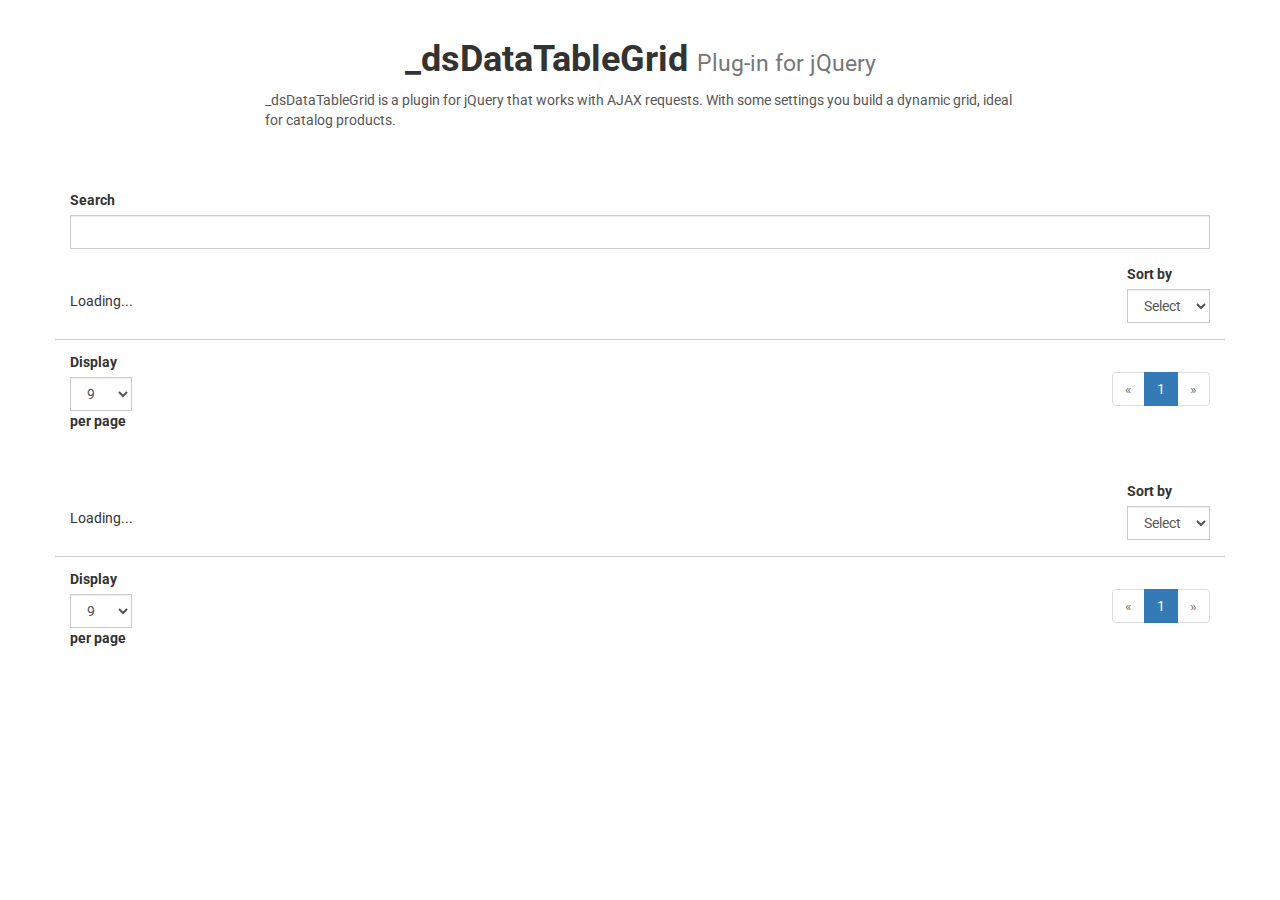
==== exemple.html @ 98ac680f "Version 0.6.5" ====
<!--
 *
 * DevelopScript - DataTableGrid v0.6.5 (http://developscript.com)
 *
 * Licensed under the MIT license.
 *
 * @file    index.html
 * @author  Rafael Pegorari
 * @date    29/09/2015
 *
 * ====== Required ======
 * This code was developed based on jQuery v2.1.4.
 * More informations
 * jQuery url: https://jquery.com/
 *
 -->

<!DOCTYPE html>
<html lang="en">
<head>
    <meta charset="UTF-8">
    <title>_dsDataTableGrid | Plug-in for jQuery</title>
    <meta name="description" content="_dsDataTableGrid is a plugin for jQuery that works with AJAX requests. With some settings you build a dynamic grid, ideal for catalog products.">
    <link href='https://fonts.googleapis.com/css?family=Roboto:400,700,500' rel='stylesheet' type='text/css'>
    <link href="lib/bootstrap-3.3.5/css/bootstrap.css" rel="stylesheet">
    <link href="style.css" rel="stylesheet">
</head>
<body>

<div class="container">
    <div class="row">

        <div class="col-md-8 title center-block">
            <h1>_dsDataTableGrid
                <small>Plug-in for jQuery</small>
            </h1>
            <p> _dsDataTableGrid is a plugin for jQuery that works with AJAX requests. With some settings you build a dynamic grid, ideal for catalog products.</p>
        </div>
    </div>

    <div class="row">
        <div class="col-md-12">

            <!-- id that is passed to the plugin, id="list_grid" -->
            <div id="list_grid">
                <div class="row">
                    <div class="col-md-12">
                        <div class="form-group">
                            <label class="control-label">Search</label>

                            <!-- input search, name="_dsSearch" -->
                            <input class="form-control" name="_dsSearch">
                        </div>

                    </div>
                </div>

                <div class="row border-bottom">
                    <div class="col-md-6">

                        <!-- It shows the total records, name="_dsTotais" -->
                        <div name="_dsTotais" class="total"></div>
                    </div>
                    <div class="col-md-6">
                        <div class="form-group pull-right">
                            <label class="control-label">Sort by</label>

                            <!-- select order, name="_dsOrder" -->
                            <select class="form-control" name="_dsOrder">
                                <option value="">Select</option>
                                <option value="ASC">a-z</option>
                                <option value="DESC">z-a</option>
                            </select>
                        </div>
                    </div>
                </div>

                <div class="row">
                    <div class="col-md-12">
                        <div class="row">
                            <div class="col-md-4">
                                <div class="form-group pull-left">
                                    <label class="control-label">Display</label>

                                    <!-- select records per page, name="_dsRecords" -->
                                    <select class="form-control" name="_dsRecords">
                                        <option value="9">9</option>
                                        <option value="18">18</option>
                                        <option value="27">27</option>
                                    </select>
                                    <label class="control-label">per page</label>
                                </div>
                            </div>
                            <div class="col-md-8">
                                <nav>

                                    <!-- ul pagination, name="_dsPagination" -->
                                    <ul class="pagination pull-right" name="_dsPagination"></ul>
                                </nav>
                            </div>
                        </div>
                    </div>
                </div>

                <!-- list box that is handled in the constructor function, id="grid" -->
                <div id="grid" class="box_list"></div>

                <!-- box not found, it is handled in not_found function. id="not_found" -->
                <div class="row not_found" id="not_found">
                    <div class="col-md-12">
                        <h1>No products were found.</h1>
                    </div>
                </div>

                <div class="row border-bottom">
                    <div class="col-md-6">

                        <!-- It shows the total records, name="_dsTotais" -->
                        <div name="_dsTotais" class="total"></div>
                    </div>
                    <div class="col-md-6">
                        <div class="form-group pull-right">
                            <label class="control-label">Sort by</label>

                            <!-- select order, name="_dsOrder" -->
                            <select class="form-control" name="_dsOrder">
                                <option value="">Select</option>
                                <option value="ASC">a-z</option>
                                <option value="DESC">z-a</option>
                            </select>
                        </div>
                    </div>
                </div>

                <div class="row">
                    <div class="col-md-12">
                        <div class="row">
                            <div class="col-md-4">
                                <div class="form-group pull-left">
                                    <label class="control-label">Display</label>

                                    <!-- select records per page, name="_dsRecords" -->
                                    <select class="form-control" name="_dsRecords">
                                        <option value="9">9</option>
                                        <option value="18">18</option>
                                        <option value="27">27</option>
                                    </select>
                                    <label class="control-label">per page</label>
                                </div>
                            </div>
                            <div class="col-md-8">

                                <!-- ul pagination, name="_dsPagination" -->
                                <ul class="pagination pull-right" name="_dsPagination"></ul>
                            </div>
                        </div>
                    </div>
                </div>
            </div>

        </div>
    </div>
</div>

<script src="lib/jquery-2.1.4.js"></script>
<script src="dsDataTableGrid.js"></script>
<script>
    (function ($) {
        /*
            ====== Function contruct ======
            Parameter "data" is returned from the back-end is a reference of the field array.
        */
        var contruct_grid = function (data) {
            $('#not_found').hide();
            $('#grid').show();

            $('#grid').html('');
            var html = [];
            html.push('<div class="row">');
            html.push('<div class="col-md-12">');
            html.push('<div class="row">');
            $.each(data, function (index, value) {
                html.push('<div class="col-md-4 col-sm-6 col-xs-12 produto">');

                    html.push('<a href="javascript:;">');
                        html.push('<div class="hover">');
                            html.push('<div class="img">');
                                html.push('<img src="http://php.developscript.com/jquery_dsdatatablegrid/img/' + value['id'] + '.png" />');
                            html.push('</div>');
                            html.push('<div class="desc">');
                                html.push('<h3>' + value['name'] + '</h3>');
                            html.push('</div>');
                            html.push('<div class="price">');
                                html.push('<h3>$ ' + value['price'] + '</h3>');
                            html.push('</div>');
                        html.push('</div>');
                        html.push('<div class="link">');
                            html.push('<span class="btn btn-primary btn-ver">Ver</span>');
                        html.push('</div>');
                    html.push('</a>');

                html.push('</div>')
            });
            html.push('</div>');
            html.push('</div>');
            html.push('</div>');
            $(html.join('')).appendTo($('#grid'));
        };

        /*
            ====== Function not found records ======
            Parameter "data" is returned from the back-end makes reference to every request.
         */
        var not_found = function (data) {
            $('#not_found').show();
            $('#grid').hide();
        };

        $(function () {

            /*
                ====== Default setting ======
                labelTotal: {
                    active: true,
                    showing: 'Showing',
                    to: 'to',
                    of: 'of',
                    entries: 'entries',
                    loading: 'Loading...',
                    filter: 'Filter',
                    values_in_total: 'values ​​in total',
                    records_not_found: 'Records not found.'
                },
                search: {
                    active: true,
                    autosearch: true
                },
                recordsPage: {
                    active: true
                },
                pagination: {
                    active: true
                },
                order: {
                    active: true
                },
                _dsEmtName: {
                    records: '_dsRecords',
                    pagination: '_dsPagination',
                    search: '_dsSearch',
                    totais: '_dsTotais',
                    order: '_dsOrder'
                }


                ====== All settings ======
                $('#list_grid').dsDataTable({
                    labelTotal: {
                        active: true || false,
                        showing: '*********',
                        to: '***',
                        of: '***',
                        entries: '*********',
                        loading: '*********',
                        filter: '*********',
                        values_in_total: '*********',
                        records_not_found: '*********'
                    },
                    search: {
                        active: true || false,
                        autosearch: true || false
                    },
                    recordsPage: {
                        active: true || false
                    },
                    pagination: {
                        active: true || false
                    },
                    order: {
                        active: true || false
                    },
                    _dsEmtName: {
                        records: '*********',
                        pagination: '*********',
                        search: '*********',
                        totais: '*********',
                        order: '*********'
                    },
                    // ==== required ====
                    ajax: {
                        url: '*********',
                        type: 'POST||GET|| ...',
                        addData: {yourData: 'yourValue'} // ==== optional ====
                    },
                    // ==== required ====
                    constructor: {
                        found: contruct_grid,
                        not_found: not_found // ==== optional ====
                    }
                });
            */
            /*
                ====== Call the plugin ======
            */
            $('#list_grid').dsDataTable({
                ajax: {
                    url: 'http://php.developscript.com/jquery_dsdatatablegrid/ajaxPDO.php',
                    type: 'POST',
                    addData: {yourData: 'yourValue'}
                },
                constructor: {
                    found: contruct_grid,
                    not_found: not_found
                }
            });

        });

    })(jQuery);
</script>
</body>
</html>
---- style.css ----
/* !
 *
 * DevelopScript - DataTableGrid v0.6.5 (http://developscript.com)
 *
 * Licensed under the MIT license.
 *
 * @file            style.css
 * @author          Rafael Pegorari
 * @date            29/09/2015
 *
 */

body {
    font-family: 'Roboto';
}

h1, h2, h3, h4, h5, h6, .h1, .h2, .h3, .h4, .h5, .h6 {
    font-family: 'Roboto';
    font-weight: 700;
}

.title {
    float: none;
    margin-bottom: 60px;
    margin-top: 40px;
}

.title h1 {
    text-align: center;
}

.title p {
    color: #565656;

}

.form-control {
    border-radius: 0px;
}

.produto {
    display: block;
    position: relative;
    margin-bottom: 15px;
    margin-top: 15px;
}
.produto a {
    text-decoration: none;
}

.hover {
    border-top: 2px solid transparent;
    border-left: 2px solid transparent;
    border-right: 2px solid transparent;
}

.produto:hover .hover {
    border-top: 2px solid #CFCFCF;
    border-left: 2px solid #CFCFCF;
    border-right: 2px solid #CFCFCF;
}

.img {
    padding-top: 10px;
    width: 180px;
    height: 200px;
    margin: 0 auto;
    text-align: center;
}

.img img {
    position: relative;
    top: 50%;
    transform: translateY(-50%);
    max-width: 180px;
    max-height: 192px;
    margin: 0 auto;
}

.desc, .price {
    margin-top: 10px;
    font-weight: 500;
    text-align: center;
    font-size: 20px;
}

.price {
    padding-bottom: 15px;
}

.desc h3 {
    margin: 0px;
    color: #333333;
}

.price h3 {
    margin: 0px;
    color: #C51919;
}

.link .btn-ver {
    width: 100%;
    border-radius: 0px;
    padding: 8px 12px;
}

.border-bottom {
    border-bottom: 1px solid #CFCFCF;
    margin-bottom: 12px;
}

.total {
    line-height: 75px;
}

.box_list {
    margin-top: 30px;
    margin-bottom: 30px;
}

.not_found{
    display:none;
    text-align: center;
    margin-top:25px;
    margin-bottom:25px;
}
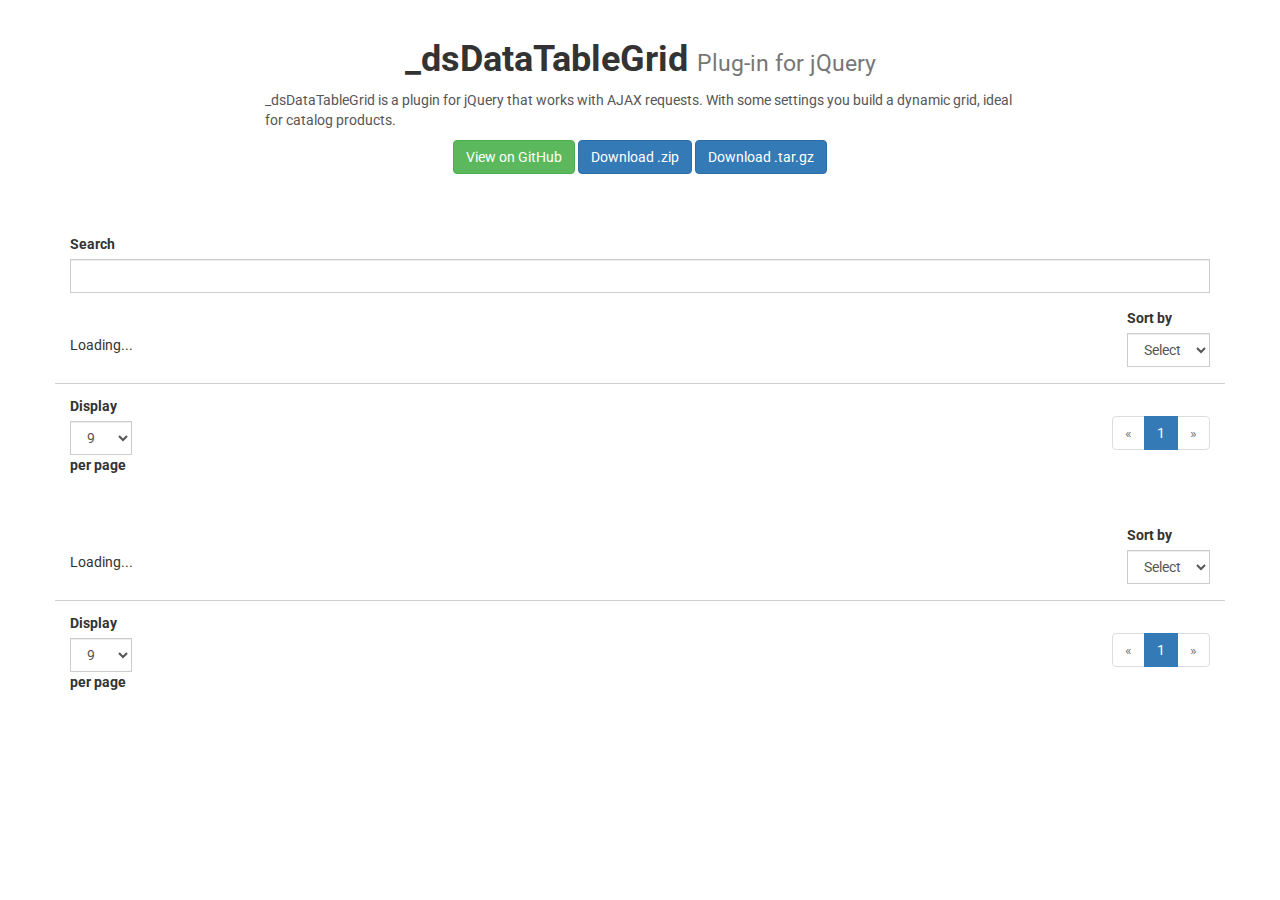
==== commit 8ec6ec03: "Version 0.6.5" ====
--- a/exemple.html
+++ b/exemple.html
@@ -20,7 +20,8 @@
 <head>
     <meta charset="UTF-8">
     <title>_dsDataTableGrid | Plug-in for jQuery</title>
-    <meta name="description" content="_dsDataTableGrid is a plugin for jQuery that works with AJAX requests. With some settings you build a dynamic grid, ideal for catalog products.">
+    <meta name="description"
+          content="_dsDataTableGrid is a plugin for jQuery that works with AJAX requests. With some settings you build a dynamic grid, ideal for catalog products.">
     <link href='https://fonts.googleapis.com/css?family=Roboto:400,700,500' rel='stylesheet' type='text/css'>
     <link href="lib/bootstrap-3.3.5/css/bootstrap.css" rel="stylesheet">
     <link href="style.css" rel="stylesheet">
@@ -34,10 +35,19 @@
             <h1>_dsDataTableGrid
                 <small>Plug-in for jQuery</small>
             </h1>
-            <p> _dsDataTableGrid is a plugin for jQuery that works with AJAX requests. With some settings you build a dynamic grid, ideal for catalog products.</p>
+            <p> _dsDataTableGrid is a plugin for jQuery that works with AJAX requests. With some settings you build a
+                dynamic grid, ideal for catalog products.</p>
+
+            <div class="text-center">
+                <a href="https://github.com/developscript/jQuery_dsDataTableGrid" class="btn btn-success">View on
+                    GitHub</a>
+                <a href="https://github.com/developscript/jQuery_dsDataTableGrid/zipball/master"
+                   class="btn btn-primary">Download .zip</a>
+                <a href="https://github.com/developscript/jQuery_dsDataTableGrid/tarball/master"
+                   class="btn btn-primary">Download .tar.gz</a>
+            </div>
         </div>
     </div>
-
     <div class="row">
         <div class="col-md-12">
 
@@ -167,9 +177,9 @@
 <script>
     (function ($) {
         /*
-            ====== Function contruct ======
-            Parameter "data" is returned from the back-end is a reference of the field array.
-        */
+         ====== Function contruct ======
+         Parameter "data" is returned from the back-end is a reference of the field array.
+         */
         var contruct_grid = function (data) {
             $('#not_found').hide();
             $('#grid').show();
@@ -182,22 +192,22 @@
             $.each(data, function (index, value) {
                 html.push('<div class="col-md-4 col-sm-6 col-xs-12 produto">');
 
-                    html.push('<a href="javascript:;">');
-                        html.push('<div class="hover">');
-                            html.push('<div class="img">');
-                                html.push('<img src="http://php.developscript.com/jquery_dsdatatablegrid/img/' + value['id'] + '.png" />');
-                            html.push('</div>');
-                            html.push('<div class="desc">');
-                                html.push('<h3>' + value['name'] + '</h3>');
-                            html.push('</div>');
-                            html.push('<div class="price">');
-                                html.push('<h3>$ ' + value['price'] + '</h3>');
-                            html.push('</div>');
-                        html.push('</div>');
-                        html.push('<div class="link">');
-                            html.push('<span class="btn btn-primary btn-ver">Ver</span>');
-                        html.push('</div>');
-                    html.push('</a>');
+                html.push('<a href="javascript:;">');
+                html.push('<div class="hover">');
+                html.push('<div class="img">');
+                html.push('<img src="http://php.developscript.com/jquery_dsdatatablegrid/img/' + value['id'] + '.png" />');
+                html.push('</div>');
+                html.push('<div class="desc">');
+                html.push('<h3>' + value['name'] + '</h3>');
+                html.push('</div>');
+                html.push('<div class="price">');
+                html.push('<h3>$ ' + value['price'] + '</h3>');
+                html.push('</div>');
+                html.push('</div>');
+                html.push('<div class="link">');
+                html.push('<span class="btn btn-primary btn-ver">Ver</span>');
+                html.push('</div>');
+                html.push('</a>');
 
                 html.push('</div>')
             });
@@ -208,8 +218,8 @@
         };
 
         /*
-            ====== Function not found records ======
-            Parameter "data" is returned from the back-end makes reference to every request.
+         ====== Function not found records ======
+         Parameter "data" is returned from the back-end makes reference to every request.
          */
         var not_found = function (data) {
             $('#not_found').show();
@@ -219,89 +229,89 @@
         $(function () {
 
             /*
-                ====== Default setting ======
-                labelTotal: {
-                    active: true,
-                    showing: 'Showing',
-                    to: 'to',
-                    of: 'of',
-                    entries: 'entries',
-                    loading: 'Loading...',
-                    filter: 'Filter',
-                    values_in_total: 'values ​​in total',
-                    records_not_found: 'Records not found.'
-                },
-                search: {
-                    active: true,
-                    autosearch: true
-                },
-                recordsPage: {
-                    active: true
-                },
-                pagination: {
-                    active: true
-                },
-                order: {
-                    active: true
-                },
-                _dsEmtName: {
-                    records: '_dsRecords',
-                    pagination: '_dsPagination',
-                    search: '_dsSearch',
-                    totais: '_dsTotais',
-                    order: '_dsOrder'
-                }
-
-
-                ====== All settings ======
-                $('#list_grid').dsDataTable({
-                    labelTotal: {
-                        active: true || false,
-                        showing: '*********',
-                        to: '***',
-                        of: '***',
-                        entries: '*********',
-                        loading: '*********',
-                        filter: '*********',
-                        values_in_total: '*********',
-                        records_not_found: '*********'
-                    },
-                    search: {
-                        active: true || false,
-                        autosearch: true || false
-                    },
-                    recordsPage: {
-                        active: true || false
-                    },
-                    pagination: {
-                        active: true || false
-                    },
-                    order: {
-                        active: true || false
-                    },
-                    _dsEmtName: {
-                        records: '*********',
-                        pagination: '*********',
-                        search: '*********',
-                        totais: '*********',
-                        order: '*********'
-                    },
-                    // ==== required ====
-                    ajax: {
-                        url: '*********',
-                        type: 'POST||GET|| ...',
-                        addData: {yourData: 'yourValue'} // ==== optional ====
-                    },
-                    // ==== required ====
-                    constructor: {
-                        found: contruct_grid,
-                        not_found: not_found // ==== optional ====
-                    }
-                });
-            */
+             ====== Default setting ======
+             labelTotal: {
+             active: true,
+             showing: 'Showing',
+             to: 'to',
+             of: 'of',
+             entries: 'entries',
+             loading: 'Loading...',
+             filter: 'Filter',
+             values_in_total: 'values ​​in total',
+             records_not_found: 'Records not found.'
+             },
+             search: {
+             active: true,
+             autosearch: true
+             },
+             recordsPage: {
+             active: true
+             },
+             pagination: {
+             active: true
+             },
+             order: {
+             active: true
+             },
+             _dsEmtName: {
+             records: '_dsRecords',
+             pagination: '_dsPagination',
+             search: '_dsSearch',
+             totais: '_dsTotais',
+             order: '_dsOrder'
+             }
+
+
+             ====== All settings ======
+             $('#list_grid').dsDataTable({
+             labelTotal: {
+             active: true || false,
+             showing: '*********',
+             to: '***',
+             of: '***',
+             entries: '*********',
+             loading: '*********',
+             filter: '*********',
+             values_in_total: '*********',
+             records_not_found: '*********'
+             },
+             search: {
+             active: true || false,
+             autosearch: true || false
+             },
+             recordsPage: {
+             active: true || false
+             },
+             pagination: {
+             active: true || false
+             },
+             order: {
+             active: true || false
+             },
+             _dsEmtName: {
+             records: '*********',
+             pagination: '*********',
+             search: '*********',
+             totais: '*********',
+             order: '*********'
+             },
+             // ==== required ====
+             ajax: {
+             url: '*********',
+             type: 'POST||GET|| ...',
+             addData: {yourData: 'yourValue'} // ==== optional ====
+             },
+             // ==== required ====
+             constructor: {
+             found: contruct_grid,
+             not_found: not_found // ==== optional ====
+             }
+             });
+             */
             /*
-                ====== Call the plugin ======
-            */
+             ====== Call the plugin ======
+             */
             $('#list_grid').dsDataTable({
                 ajax: {
                     url: 'http://php.developscript.com/jquery_dsdatatablegrid/ajaxPDO.php',
